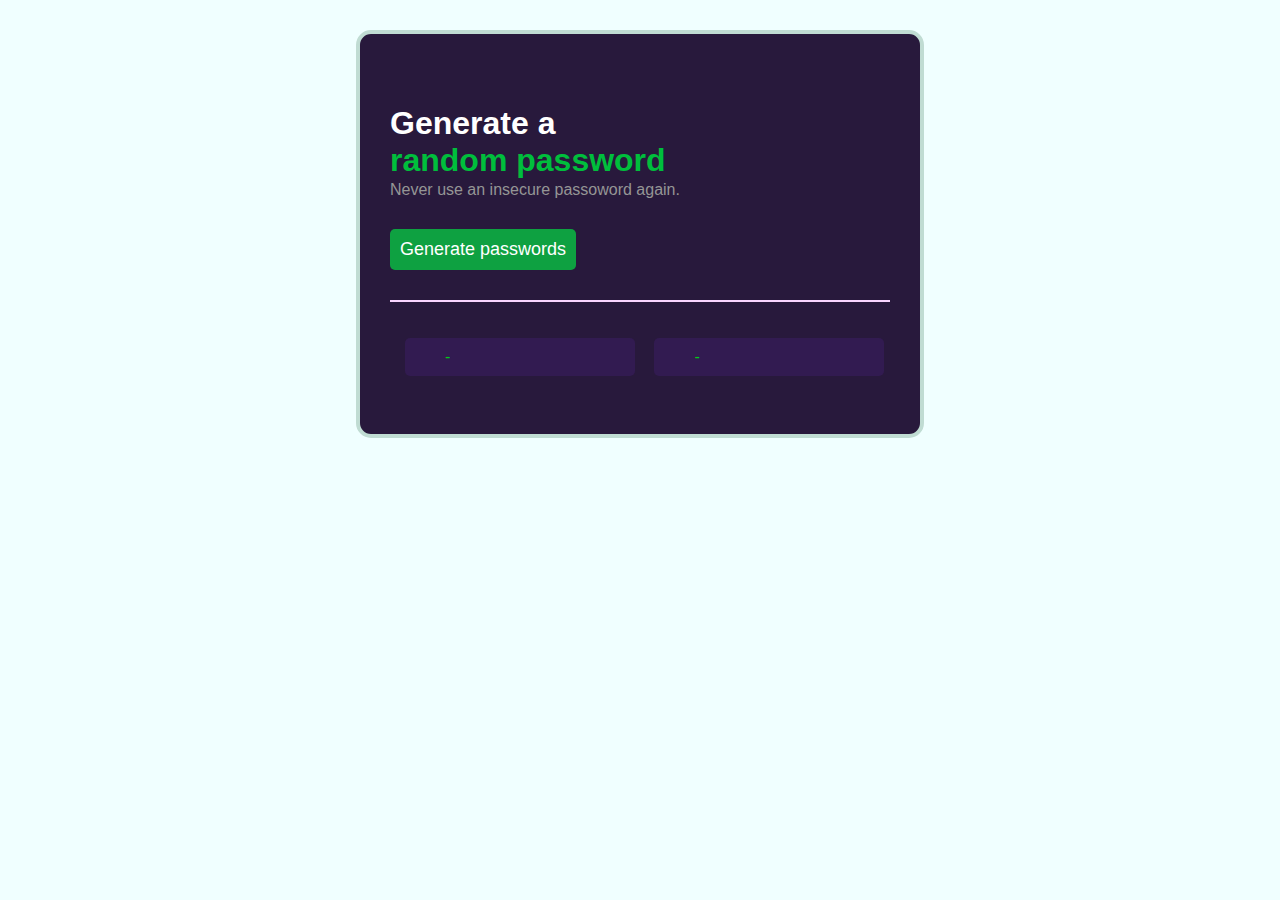
==== passGenrator.html @ a384fc09 "commited filles" ====
<html>
    <head>
        <title>Password Generator</title>
        <link rel="stylesheet" href="passGenrator.css">
    </head>
    <body>
        <div class="generaterBox">
            <div >
                <h1 id="text">Generate a<br>
                <span class="ranpas" style="color:rgb(0, 190, 60)">random password</span></h1>
                <aside>Never use an insecure passoword again.</aside>
            </div>
            <div class="generate">
                <button onclick="generatepass()">Generate passwords</button>
            </div>
            <hr>
            <div>
                <p id="new-password1" class="pass">-</p>
                <p id="new-password2" class="pass">-</p>
            </div>
    </div>
        <script src="index.js">
            </script>
    </body>
</html>
---- passGenrator.css ----
body{
    margin:0;
    box-sizing: border-box ;
    background-color: azure;
    font-family: Arial, Helvetica, sans-serif;
}
.generaterBox{
    margin:30px auto;
    border: 4px solid rgb(192, 220, 211);
    max-width:500px;
    min-height: 350px;
    justify-content: center;
    padding: 50px 30px 0px 30px;
    background-color: rgb(40, 25, 60);
    border-radius: 15px;
}
#text{
    color:white;
}
aside{
    margin-top: -20px;
    margin-bottom: 30px;
    color:rgb(149, 149, 149)
}
button{
    color:white;
    background-color: rgb(14, 161, 65);
    border: none;
    border-radius: 5px;
    font-size: large;
    padding: 10px;
}
hr{
    margin-top: 30px;
    margin-bottom: 20px;
    border: 0.1px solid rgb(250, 212, 255);
}
.pass{
    display:inline-block;
    margin-left: 15px;
    margin-bottom: 40px;
    border-spacing: 2px;
    padding: 10px 40px 10px 40px;
    width:150px;
    border-radius: 5px;
    color:rgb(2, 204, 22);
    background-color: rgb(50, 27, 81);

}
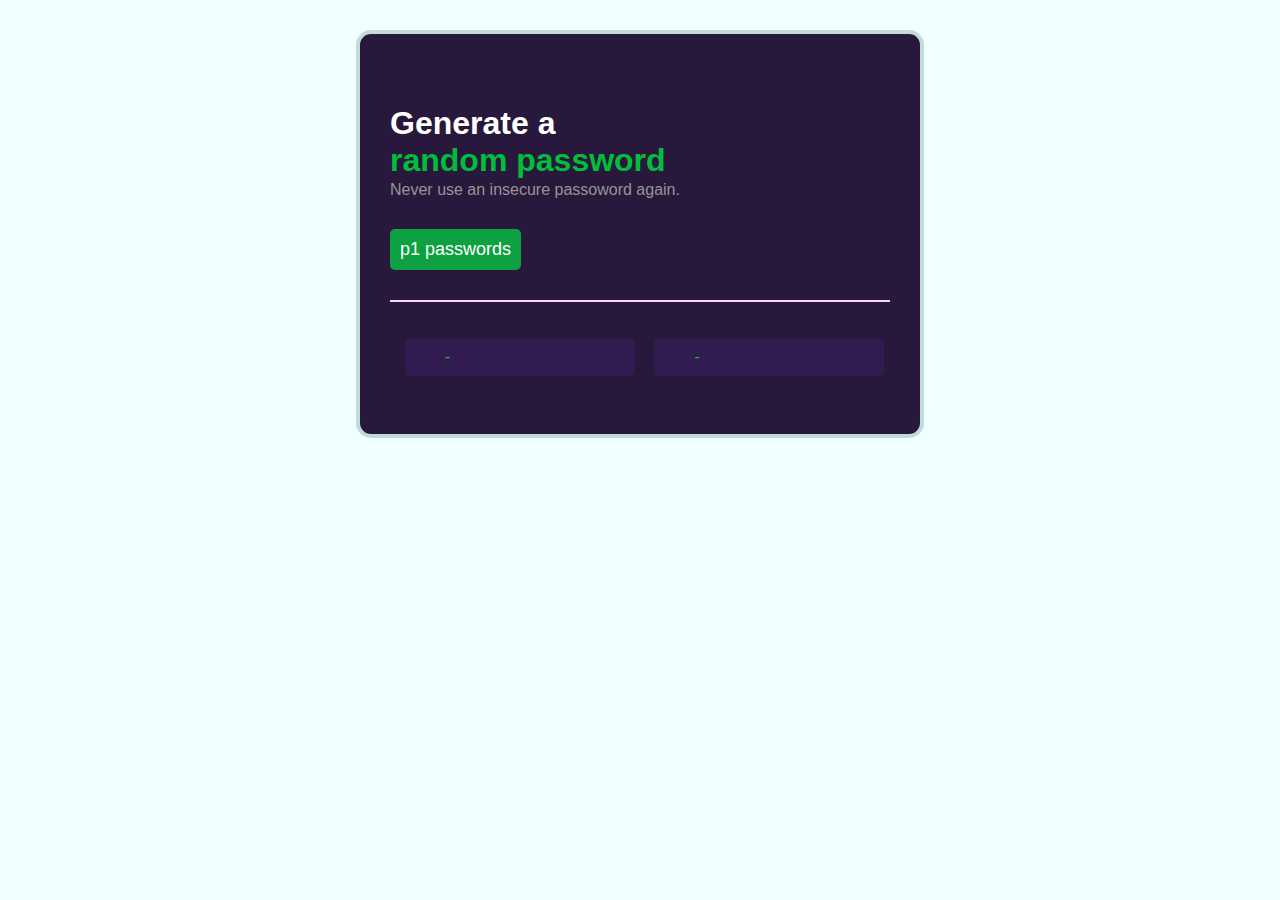
==== commit 142b3af8: "mini update" ====
--- a/passGenrator.html
+++ b/passGenrator.html
@@ -11,7 +11,7 @@
                 <aside>Never use an insecure passoword again.</aside>
             </div>
             <div class="generate">
-                <button onclick="generatepass()">Generate passwords</button>
+                <button onclick="generatepass()">p1 passwords</button>
             </div>
             <hr>
             <div>
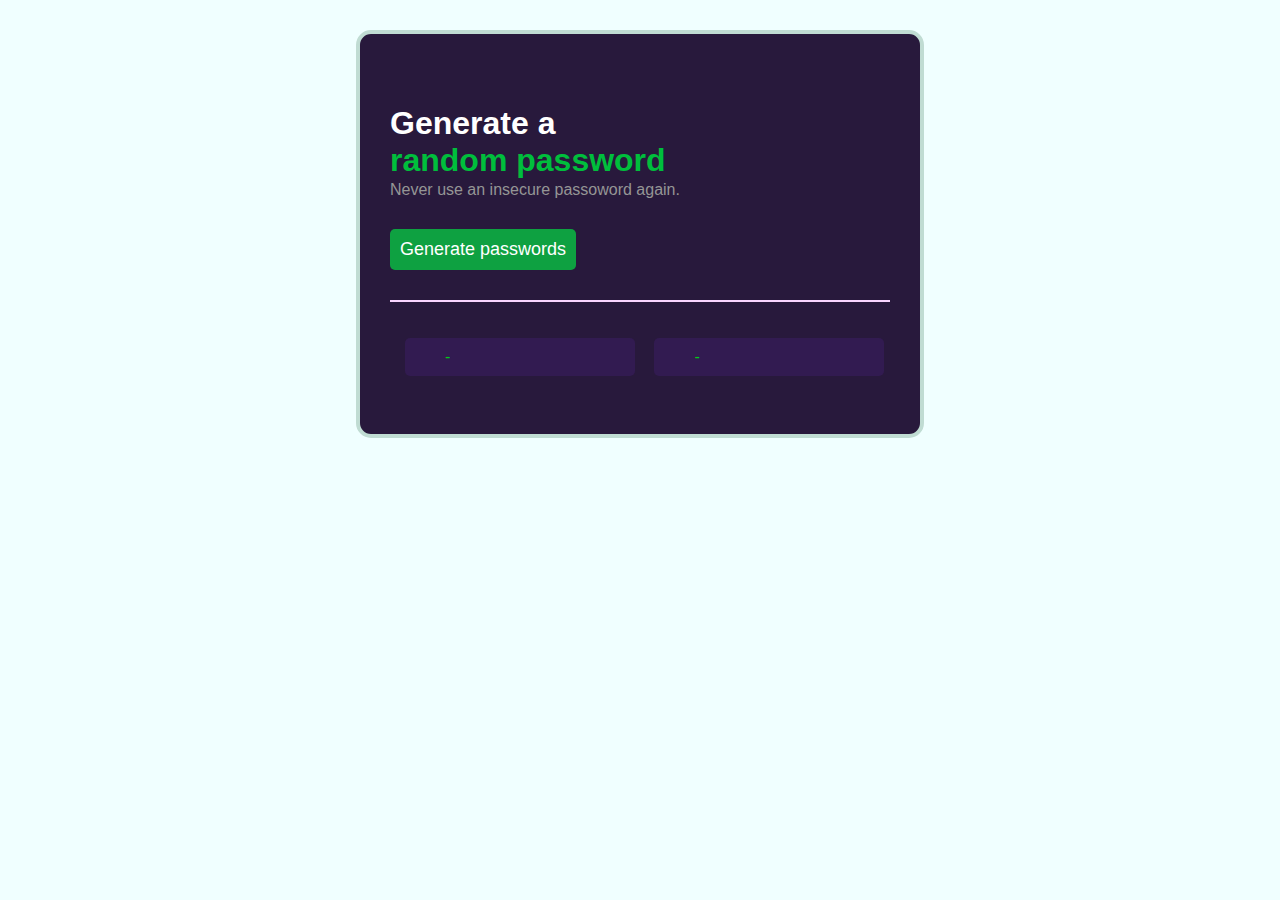
==== commit 1a9e26d6: "update" ====
--- a/passGenrator.html
+++ b/passGenrator.html
@@ -11,7 +11,7 @@
                 <aside>Never use an insecure passoword again.</aside>
             </div>
             <div class="generate">
-                <button onclick="generatepass()">p1 passwords</button>
+                <button onclick="generatepass()">Generate passwords</button>
             </div>
             <hr>
             <div>
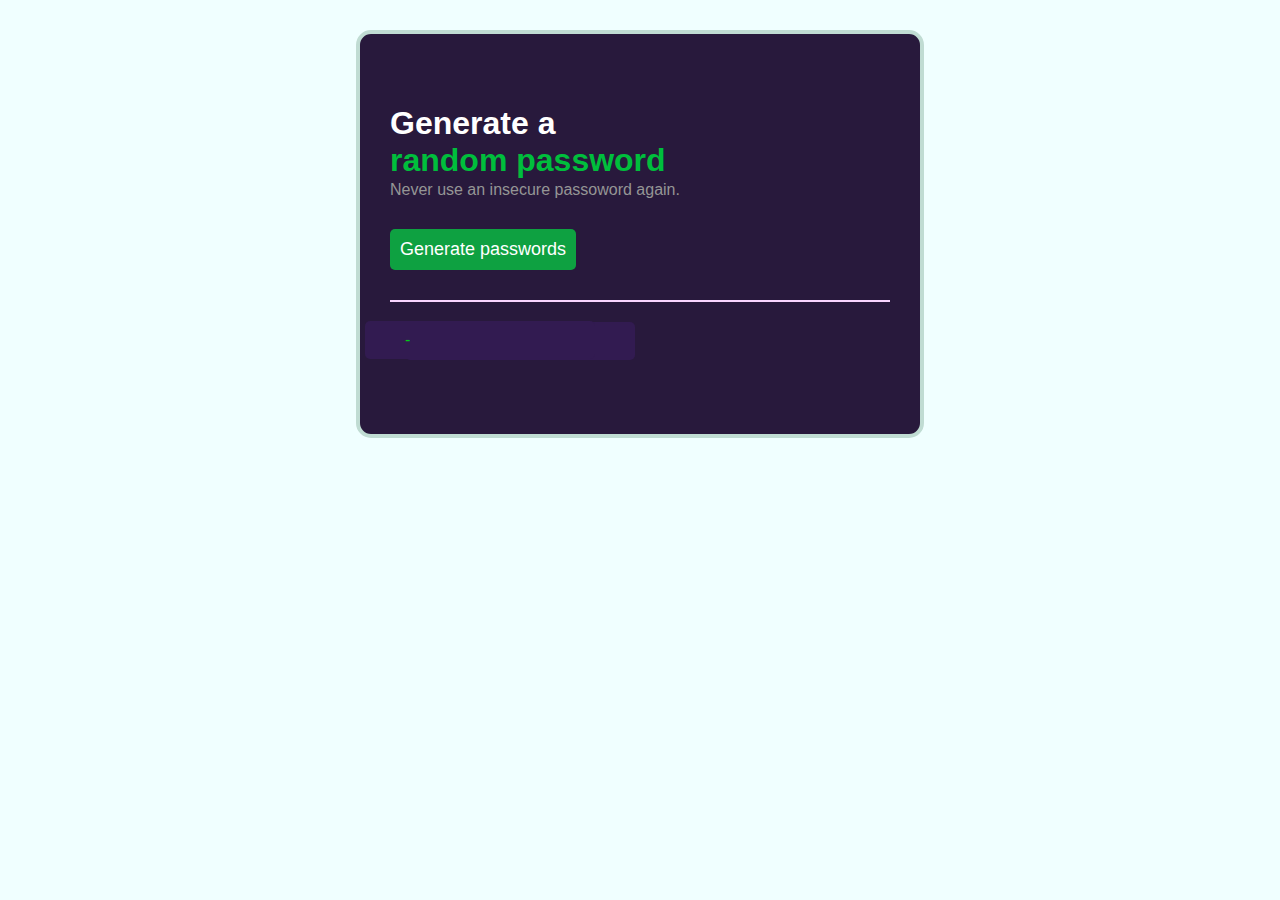
==== commit 63c14d67: "copping the bug" ====
--- a/passGenrator.html
+++ b/passGenrator.html
@@ -16,7 +16,7 @@
             <hr>
             <div>
                 <p id="new-password1" class="pass">-</p>
-                <p id="new-password2" class="pass">-</p>
+                <p id="new-password2" class="pass c">-</p>
             </div>
     </div>
         <script src="index.js">
--- a/passGenrator.css
+++ b/passGenrator.css
@@ -36,7 +36,8 @@
     border: 0.1px solid rgb(250, 212, 255);
 }
 .pass{
-    display:inline-block;
+
+
     margin-left: 15px;
     margin-bottom: 40px;
     border-spacing: 2px;
@@ -46,4 +47,11 @@
     color:rgb(2, 204, 22);
     background-color: rgb(50, 27, 81);
 
+}
+
+
+.pass.c{
+    position: absolute;
+    top:305px;
+    left: 350px;
 }